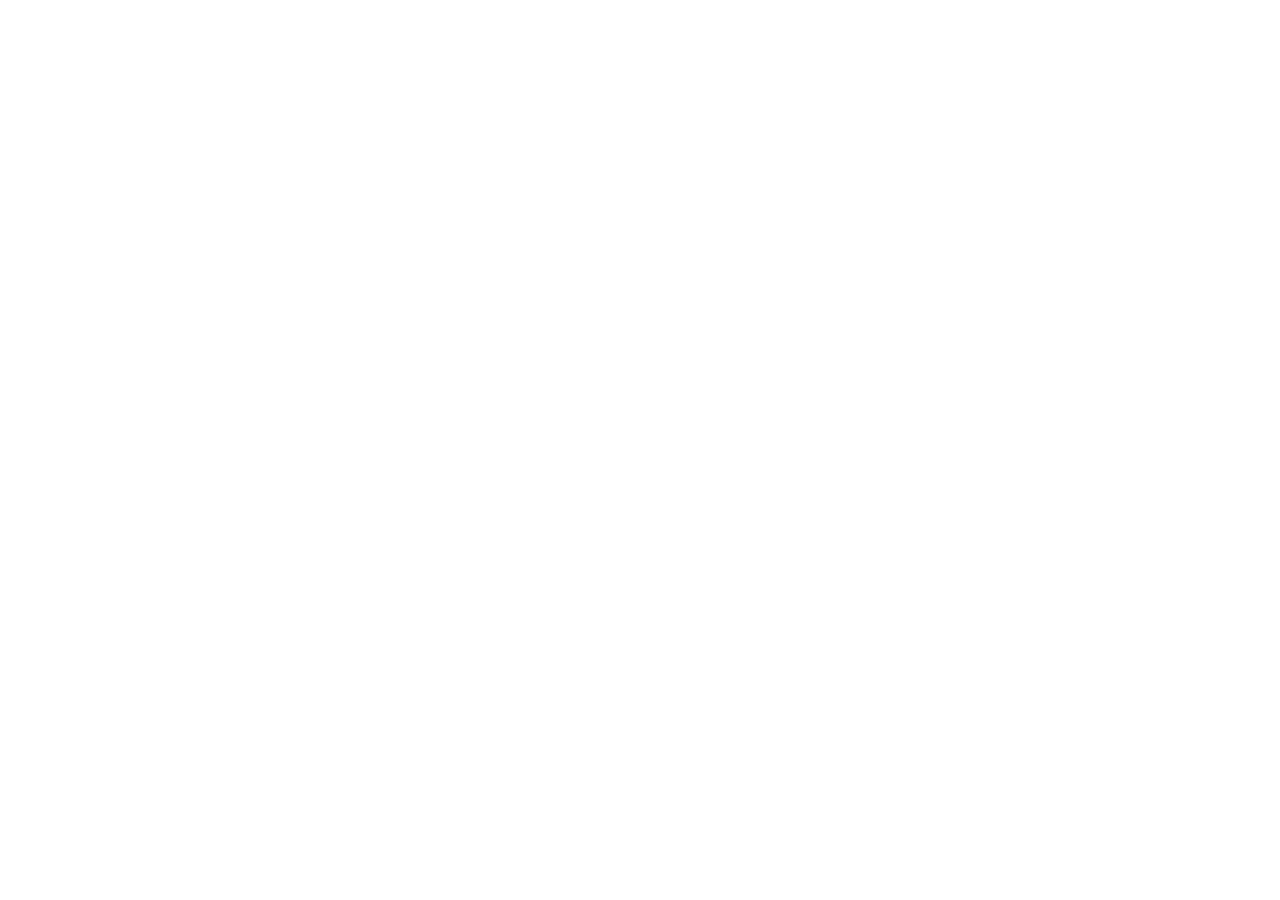
==== html/index.html @ 1100b7b3 "initial commit" ====
<!doctype html>
<html lang="en">
  <head>
    <meta charset="UTF-8" />
    <meta name="viewport" content="width=device-width, initial-scale=1.0" />
    <title>Document</title>
    <script src="../js/automate_nav.js"></script>
  </head>
  <body></body>
</html>
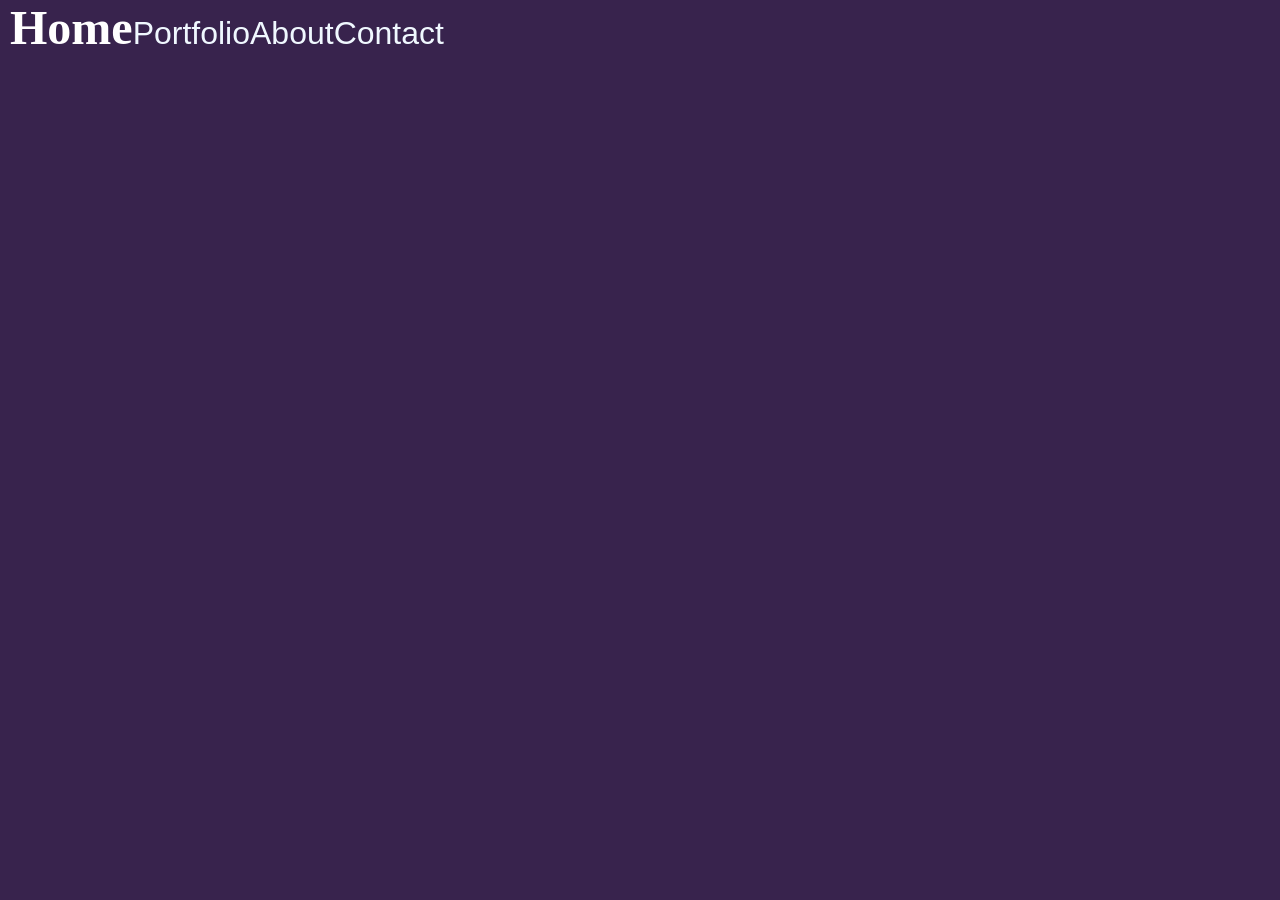
==== commit ed67b75b: "adjust js, add css styling" ====
--- a/html/index.html
+++ b/html/index.html
@@ -4,7 +4,8 @@
     <meta charset="UTF-8" />
     <meta name="viewport" content="width=device-width, initial-scale=1.0" />
     <title>Document</title>
-    <script src="../js/automate_nav.js"></script>
   </head>
-  <body></body>
+  <body>
+    <script src="../js/automate.js"></script>
+  </body>
 </html>
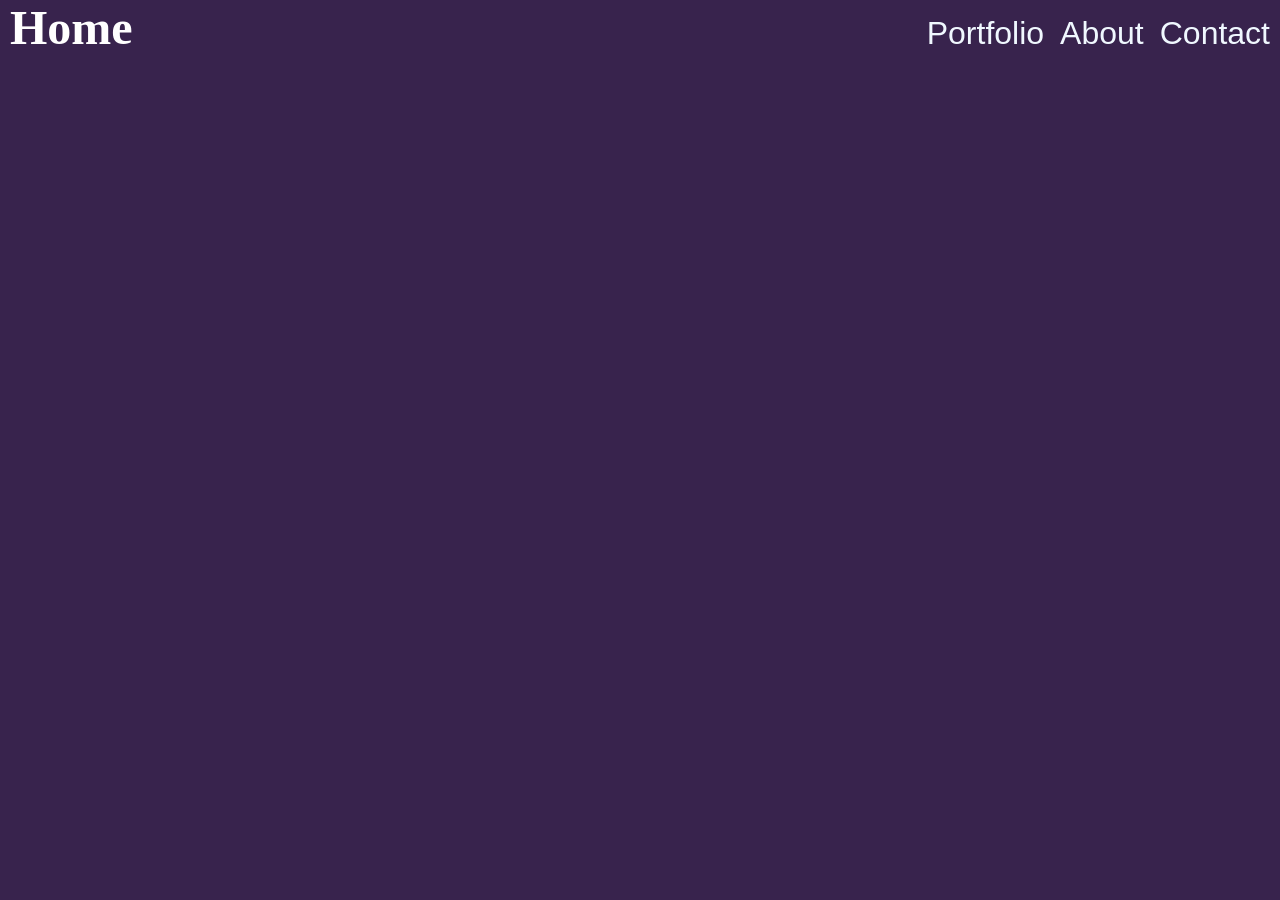
==== commit 54f1672c: "done portfolio contact, add wip js, start about" ====
--- a/html/index.html
+++ b/html/index.html
@@ -3,7 +3,7 @@
   <head>
     <meta charset="UTF-8" />
     <meta name="viewport" content="width=device-width, initial-scale=1.0" />
-    <title>Document</title>
+    <title>Home</title>
   </head>
   <body>
     <script src="../js/automate.js"></script>
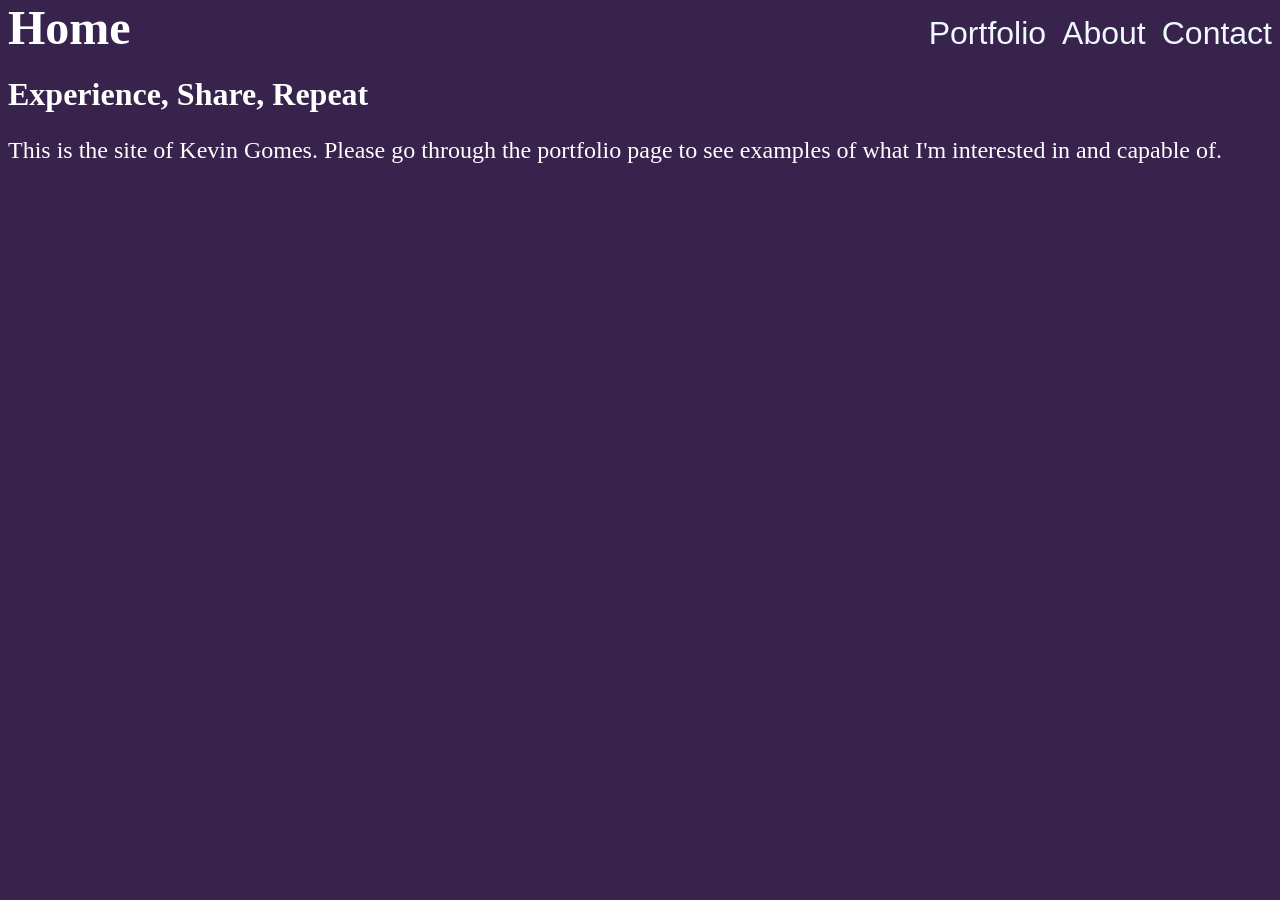
==== commit 4a8816d9: "add content, finish about,port,contact" ====
--- a/html/index.html
+++ b/html/index.html
@@ -6,6 +6,9 @@
     <title>Home</title>
   </head>
   <body>
+    <h1>Experience, Share, Repeat</h1>
+    <p>This is the site of Kevin Gomes. Please go through the portfolio page to see examples of what I'm interested in and capable of.
+    </p>
     <script src="../js/automate.js"></script>
   </body>
 </html>
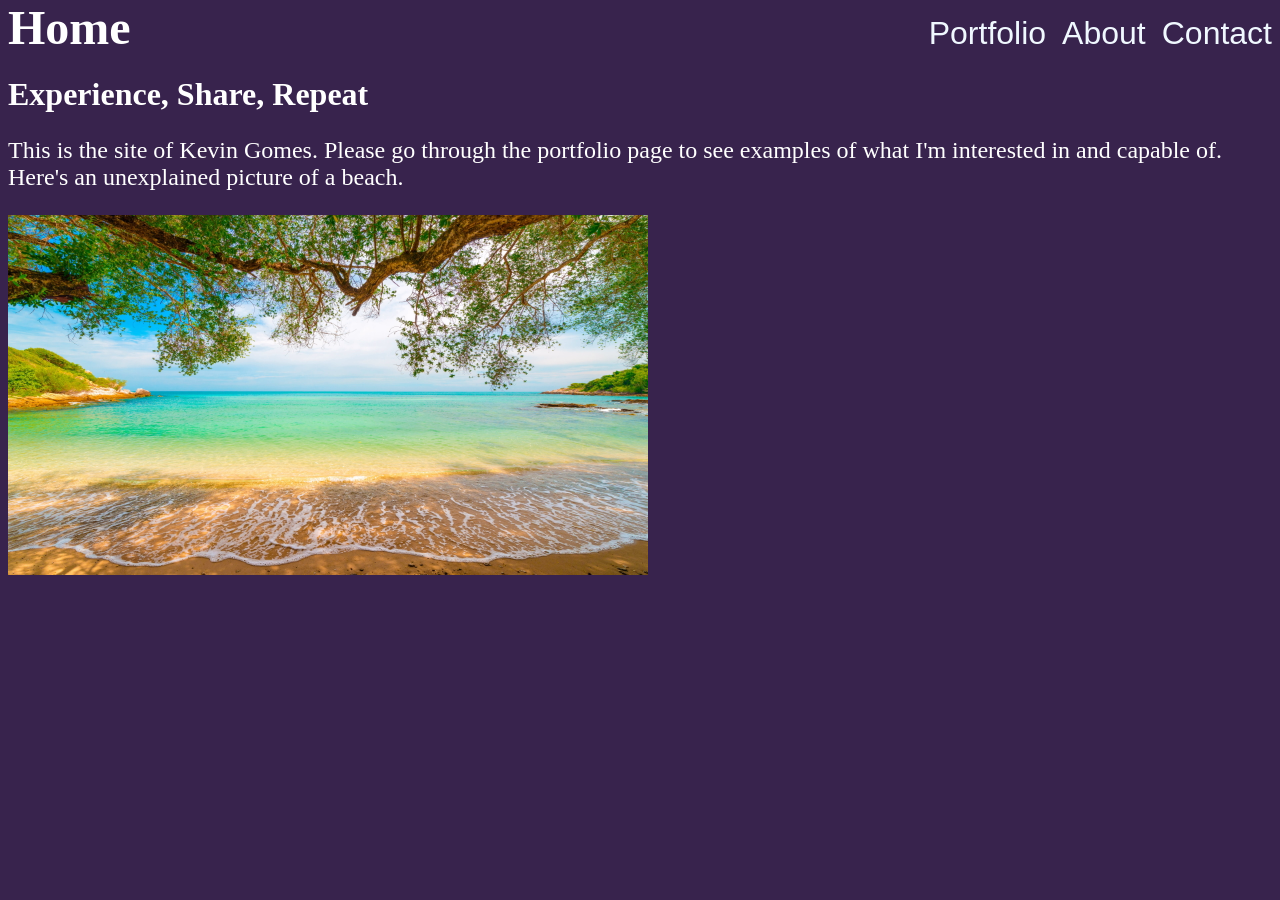
==== commit 268467dd: "Add imgs, cleanup" ====
--- a/html/index.html
+++ b/html/index.html
@@ -7,8 +7,11 @@
   </head>
   <body>
     <h1>Experience, Share, Repeat</h1>
-    <p>This is the site of Kevin Gomes. Please go through the portfolio page to see examples of what I'm interested in and capable of.
+    <p>
+      This is the site of Kevin Gomes. Please go through the portfolio page to see examples of what I'm interested in
+      and capable of. Here's an unexplained picture of a beach.
     </p>
+    <img src="../img/beach.jpg" />
     <script src="../js/automate.js"></script>
   </body>
 </html>
